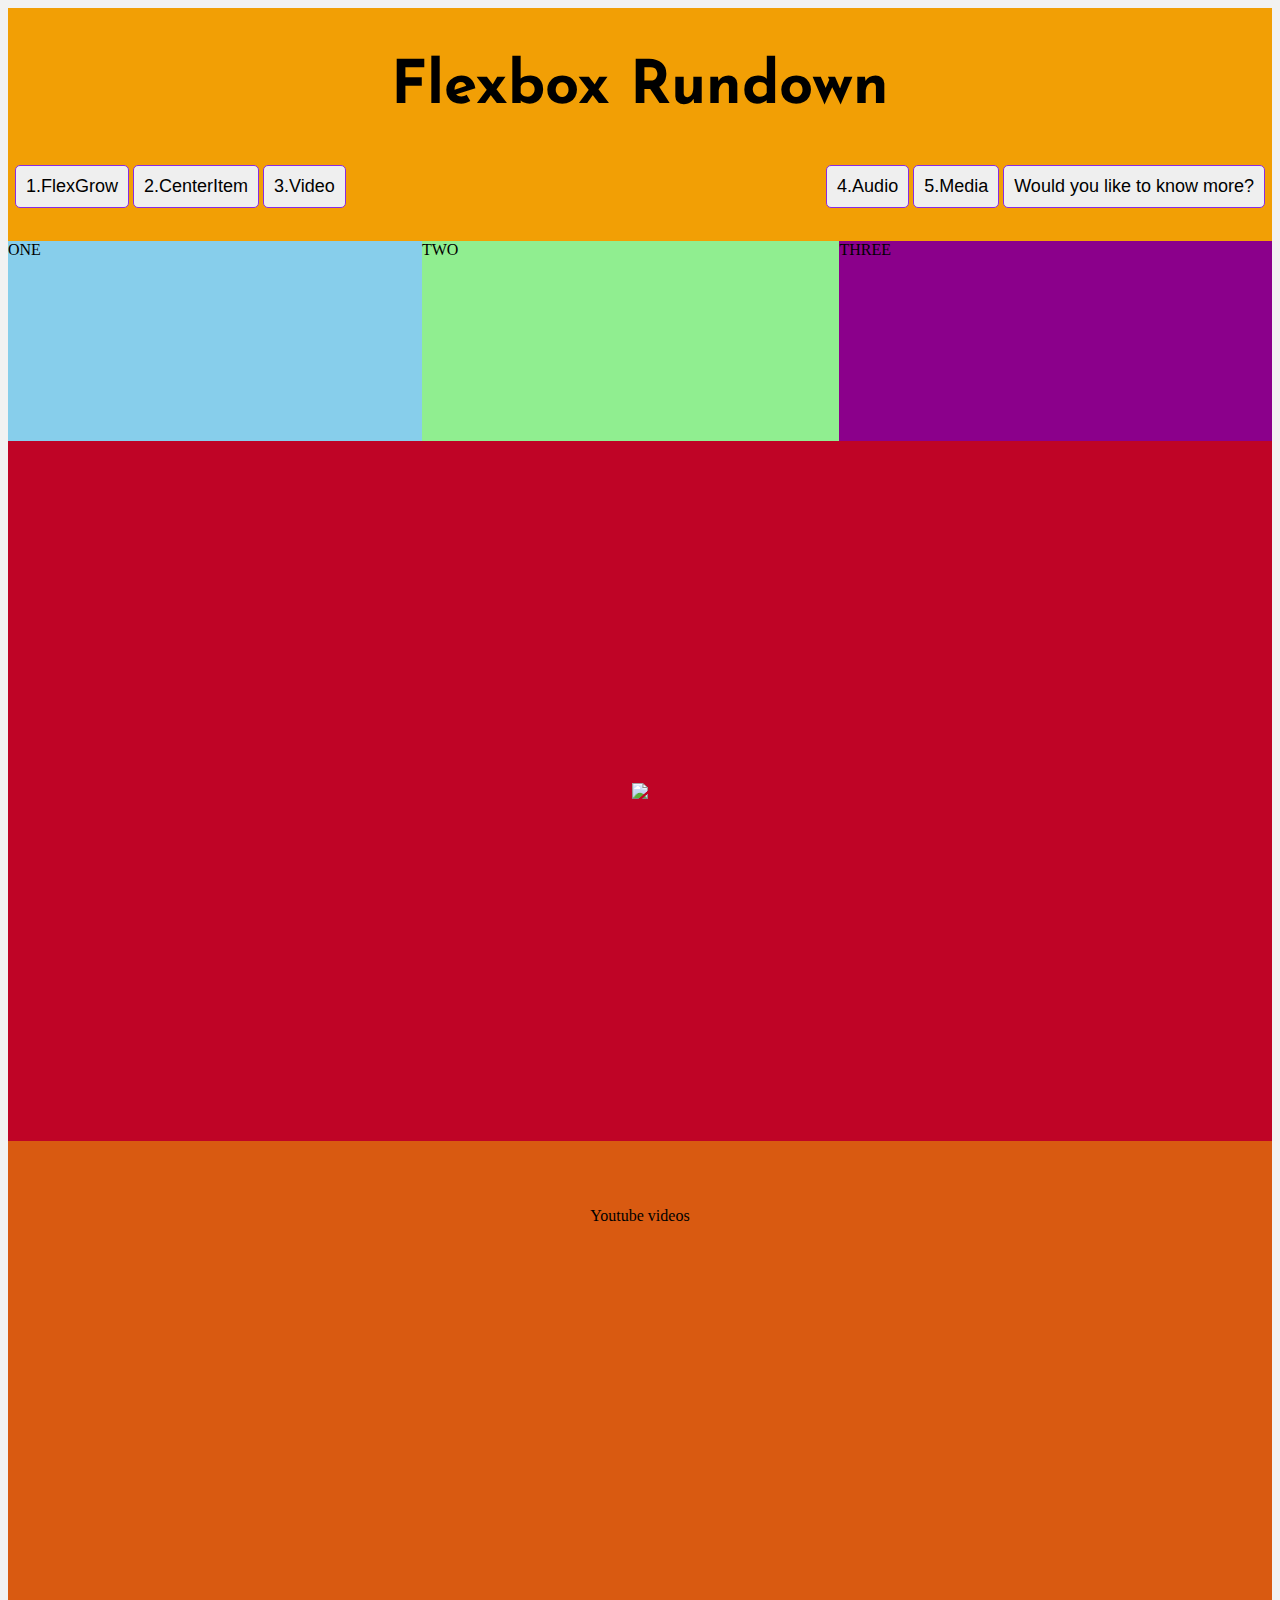
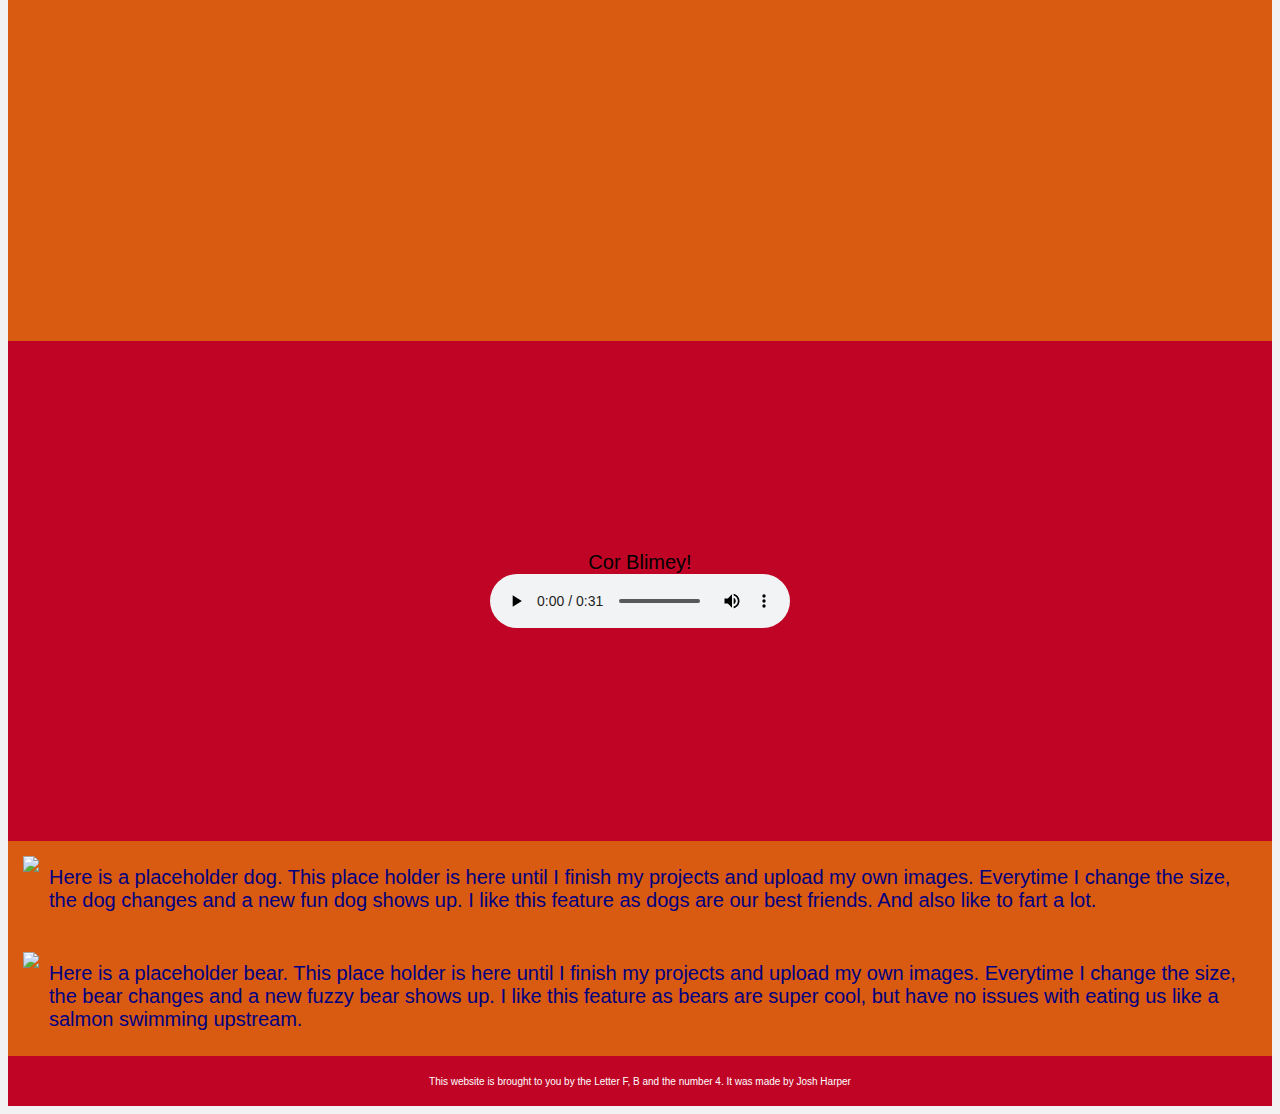
==== index.html @ ed11a553 "Graphic and Web Design Coding Worksheet 4 Completed" ====
<!DOCTYPE html>
<html lang="en">
<head>
    <meta charset="UTF-8">
    <meta http-equiv="X-UA-Compatible" content="IE=edge">
    <meta name="viewport" content="width=device-width, initial-scale=1.0">

    <link rel="stylesheet" href="styles.css">
    <style>
        @import url('https://fonts.googleapis.com/css2?family=Josefin+Sans&display=swap');
        </style>
    <title>Let's Flexbox!</title>

</head>
<body>
    

    <!--Header title and menu begin here-->
    <header>
              <h1>Flexbox Rundown</h1>       


                  <ul>
                     <div class="container-navigation">
                          <button>1.FlexGrow</button>
                          <button>2.CenterItem</button>
                          <button>3.Video</button>
                          <button class="push">4.Audio</button>
                          <button>5.Media</button>
                          <a href="button.html" target="_blank"><button>Would you like to know more?</button></a>


                        </div>
                  </ul>
    </header>
    
    <!-- end of header information here -->
 
   
        <main>
            <div class="section-one">
                <div class="flexgrow-container">
                    <div class="box1">ONE</div>
                    <div class="box2">TWO</div>
                    <div class="box3">THREE</div>

                </div>

            </div>

            <div class="section-two">
                

                    <img src="http://placekitten.com/600/400"></img>

                
            </div>

            <!-- video goes below -->

            <div class="section-three">
                Youtube videos 


                <iframe width="560" height="315" src="https://www.youtube.com/embed/vodnI38cNI0" title="YouTube video player" frameborder="0" allow="accelerometer; autoplay; clipboard-write; encrypted-media; gyroscope; picture-in-picture" allowfullscreen></iframe>
                
                <iframe width="560" height="315" src="https://www.youtube.com/embed/SGJFWirQ3ks" title="YouTube video player" frameborder="0" allow="accelerometer; autoplay; clipboard-write; encrypted-media; gyroscope; picture-in-picture" allowfullscreen></iframe>


            </div>

            <div class="section-four">

                <figure>
                    <figcaption>Cor Blimey!</figcaption>
                    <audio
                        controls src="audio/corblimeygovernorfnl.m4a">
                            Your browser does not support the
                            <code>audio</code> element.
                    </audio>
                </figure>

 

            </div>

            <div class ="section-five">
                
                <div class="media-container">
                    
                        <img src="https://placedog.net/400/600">
                    
                    <div class="mediacontent">Here is a placeholder dog. This place holder is here until I finish my projects and upload my own images. Everytime I change the size, the    dog changes and a new fun dog shows up. I like this feature as dogs are our best friends. And also like to fart a lot. </div>

                </div>
                

                <div class="media-container">
                    <div class="image">
                        <img src="https://placebear.com/400/600">
                    </div>
                    <div class="mediacontent">Here is a placeholder bear. This place holder is here until I finish my projects and upload my own images. Everytime I change the size, the bear changes and a new fuzzy bear shows up. I like this feature as bears are super cool, but have no issues with eating us like a salmon swimming upstream. </div>
                </div>
                
                

            </div>
        

        </main> 

        <footer>
            <p> This website is brought to you by 
                the Letter F, B and the number 4. 
                It was made by Josh Harper
            </p>
        </footer>
</body>
</html>
---- styles.css ----
body{
    background-color: #F2F2F2;
}

/* header sytles */

header {
    background-color: #F29F05;
    padding: 10px 0px 10px 0px;
}


/* section one flex grow and shrink */

.section-one {
    background-color: blueviolet;
    }

.flexgrow-container {
    display: flex;
}

.box1 {
    background-color: skyblue;
    
    height: 200px;
    flex: 1 1 auto;

}

.box2 {

    background-color: lightgreen;
    
    height: 200px;
    flex: 1 1 auto;
}

.box3 {

    background-color: darkmagenta;
    
    height: 200px;
    flex: 1 1 auto;

}

/* section 2 center item */

.section-two {
    background-color: #BF0426;
    height: 700px;
    display: flex;
    align-items: center;
    justify-content: center;
}

/* section 3 youtube video */

.section-three {
    background-color: #D95A11;
    height: 800px;
    display: flex;
    align-items: center;
    justify-content: center;
    flex-direction: column;
}
figcaption {
    font-family: Impact, Haettenschweiler, 'Arial Narrow Bold', sans-serif;
    font-size: 20px;
    text-align: center;
}

iframe { 
    padding: 5px;
    
}


/* section 4 embed audio */

.section-four {
    background-color: #BF0426;
    height: 500px;
    display: flex;
    align-items: center;
    justify-content: center;
    
}

/* section 5 media items */

.section-five {
    background-color: #D95A11;
}


h1 {
    font-family: 'Josefin Sans', Verdana, Geneva, Tahoma, sans-serif;
    font-size: 60px;
    text-align: center;
}

ul {
    list-style-type: none;
    padding: 5px;
}

.container-navigation {
    display: flex;
    flex-wrap: wrap;
    flex-direction: row;
    justify-content: flex-start;
}

.push {
    margin-left: auto;
}

button{
    border: 1px solid blueviolet;
    border-radius: 5px;
    font-family: Verdana, Geneva, Tahoma, sans-serif;
    font-size: large;
    padding: 10px;
    margin: 2px;
    transition-duration: .4s;
}

button:hover {
    background-color: limegreen;
    color: white;
}

button:active {
    background-color: #3e8e41;
    box-shadow: 0 5px darkred;
    transform: translateY(4px);
}

.button-one-section {
    background-color: #BF0426;
    padding: 20px 0px;
    display: flex;
    justify-content: center;
    align-items: center;
}

.button-top-img {
    border: 3px solid white;
    border-radius: 10px;
    box-shadow: 10px 10px 20px black;
    width: 70%;
}
.media-container {
    display: flex;
    justify-content: flex-start;
    flex-wrap: wrap;
    padding: 15px 25px 15px 15px;
}

.media-container .mediacontent {
    flex: 1;
    padding: 10px;
}

.mediacontent {
    font-family: Verdana, Geneva, Tahoma, sans-serif;
    color: navy;
    font-size: 20px;
}

footer {
    background-color: #BF0426;
    height: 30px;
    text-align: center;
    font-family: 'Segoe UI', Tahoma, Geneva, Verdana, sans-serif;
    font-size: x-small;
    color: white;
    padding: 10px 0px;
}
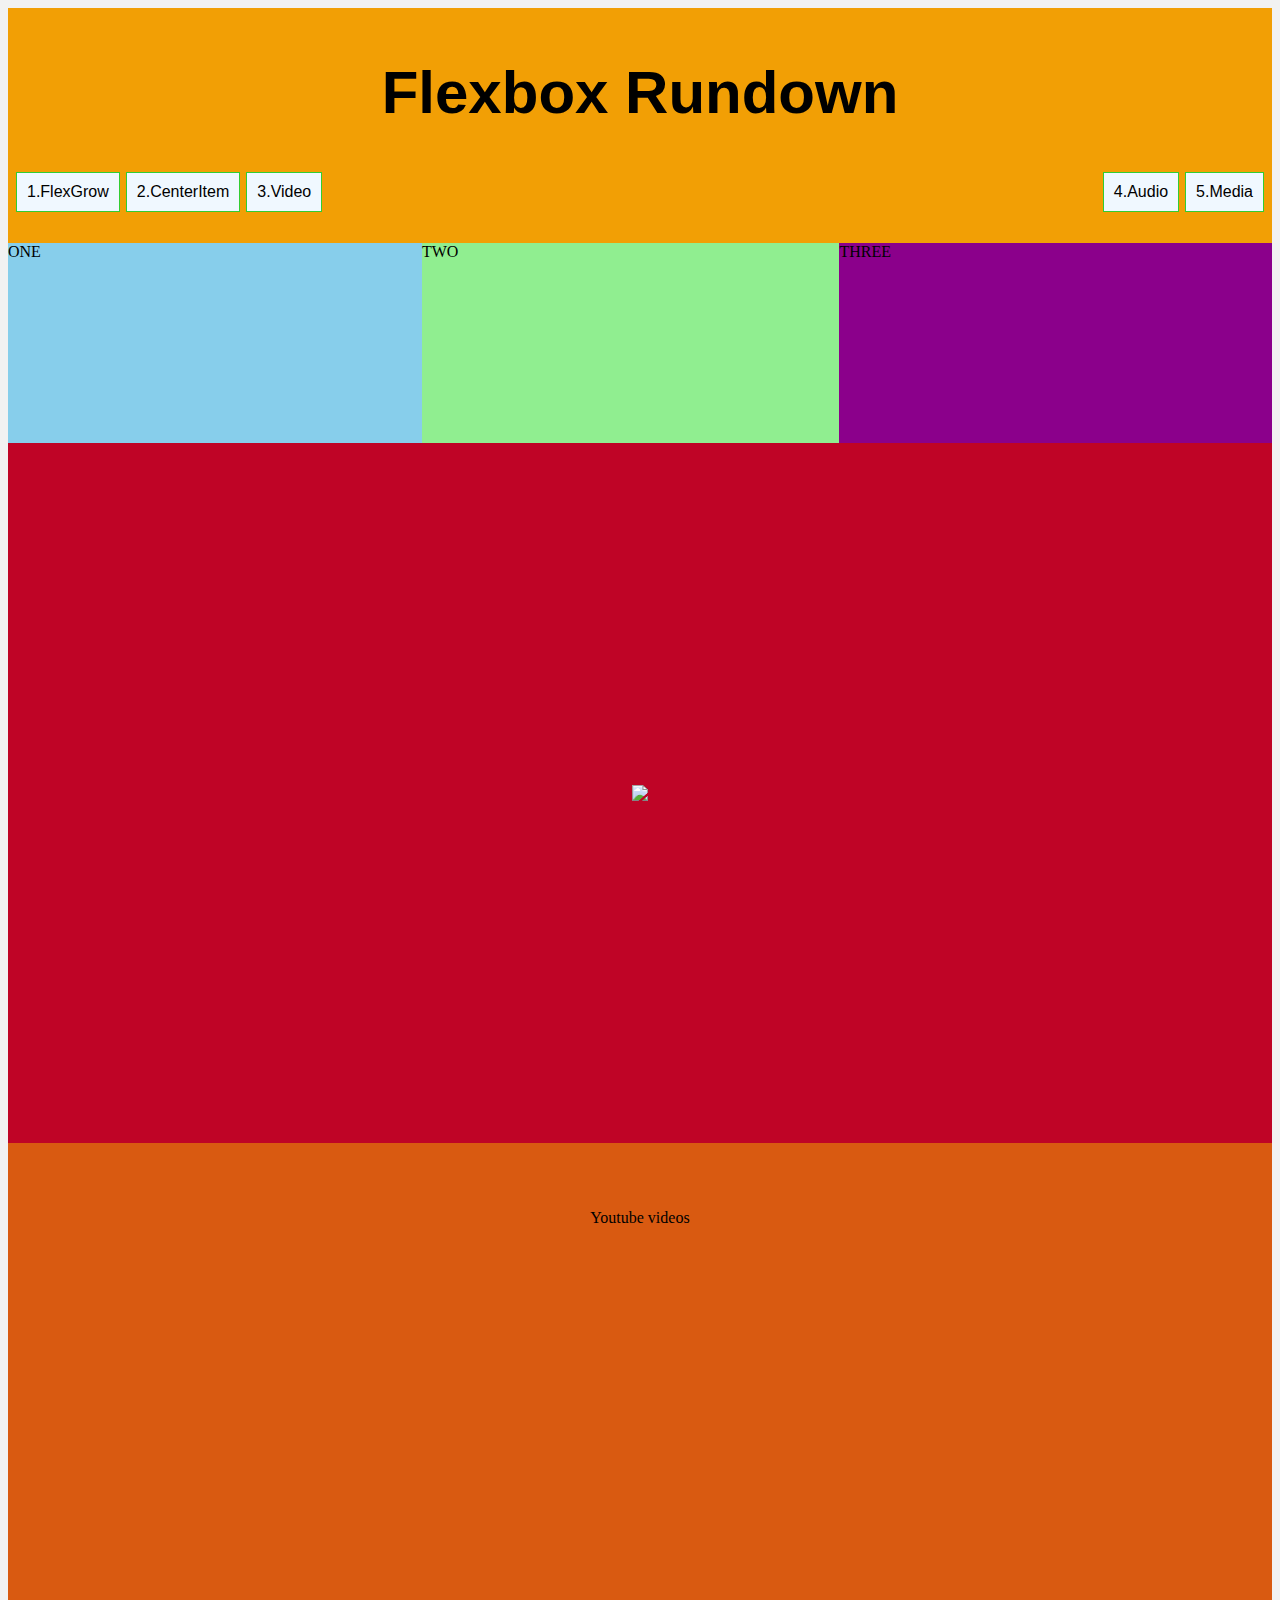
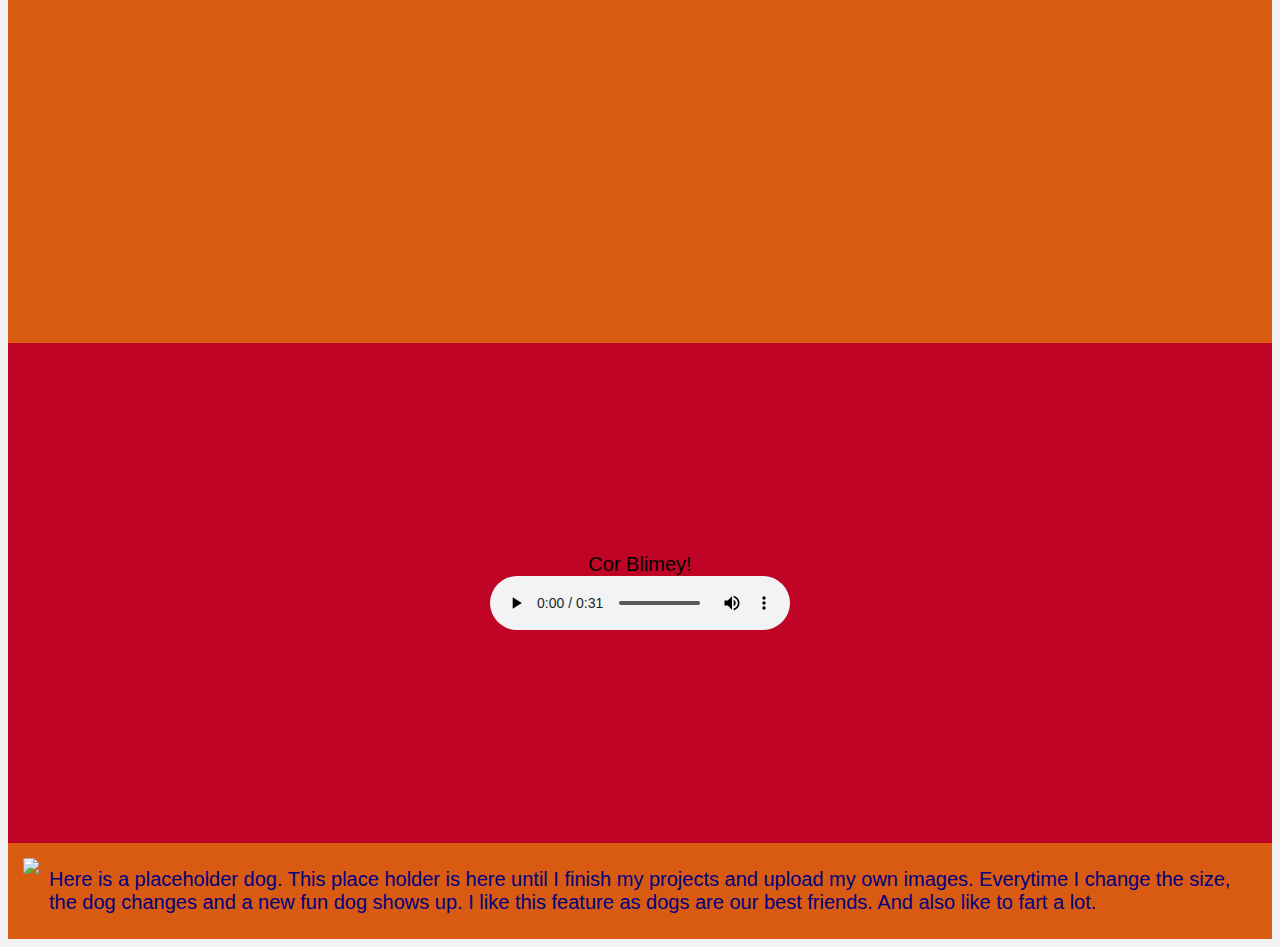
==== commit 4ff2025b: "worksheet 4 completed" ====
--- a/index.html
+++ b/index.html
@@ -6,9 +6,7 @@
     <meta name="viewport" content="width=device-width, initial-scale=1.0">
 
     <link rel="stylesheet" href="styles.css">
-    <style>
-        @import url('https://fonts.googleapis.com/css2?family=Josefin+Sans&display=swap');
-        </style>
+   
     <title>Let's Flexbox!</title>
 
 </head>
@@ -17,17 +15,17 @@
 
     <!--Header title and menu begin here-->
     <header>
-              <h1>Flexbox Rundown</h1>       
+              <h1>Flexbox Rundown</h1>     
 
 
                   <ul>
                      <div class="container-navigation">
-                          <button>1.FlexGrow</button>
-                          <button>2.CenterItem</button>
-                          <button>3.Video</button>
-                          <button class="push">4.Audio</button>
-                          <button>5.Media</button>
-                          <a href="button.html" target="_blank"><button>Would you like to know more?</button></a>
+                          <li>1.FlexGrow</li>
+                          <li>2.CenterItem</li>
+                          <li>3.Video</li>
+                          <li class="push">4.Audio</li>
+                          <li>5.Media</li>
+                    
 
 
                         </div>
@@ -93,27 +91,8 @@
                     <div class="mediacontent">Here is a placeholder dog. This place holder is here until I finish my projects and upload my own images. Everytime I change the size, the    dog changes and a new fun dog shows up. I like this feature as dogs are our best friends. And also like to fart a lot. </div>
 
                 </div>
-                
-
-                <div class="media-container">
-                    <div class="image">
-                        <img src="https://placebear.com/400/600">
-                    </div>
-                    <div class="mediacontent">Here is a placeholder bear. This place holder is here until I finish my projects and upload my own images. Everytime I change the size, the bear changes and a new fuzzy bear shows up. I like this feature as bears are super cool, but have no issues with eating us like a salmon swimming upstream. </div>
-                </div>
-                
-                
-
-            </div>
-        
-
         </main> 
 
-        <footer>
-            <p> This website is brought to you by 
-                the Letter F, B and the number 4. 
-                It was made by Josh Harper
-            </p>
-        </footer>
+       
 </body>
 </html>--- a/styles.css
+++ b/styles.css
@@ -21,6 +21,13 @@
 
 .flexgrow-container {
     display: flex;
+}
+li {
+    font-family: Verdana, Geneva, Tahoma, sans-serif;
+    padding: 10px;
+    margin: 0px 3px;
+    border: 1px solid limegreen;
+    background-color: aliceblue;
 }
 
 .box1 {
@@ -99,7 +106,7 @@
 
 
 h1 {
-    font-family: 'Josefin Sans', Verdana, Geneva, Tahoma, sans-serif;
+    font-family: Verdana, Geneva, Tahoma, sans-serif;
     font-size: 60px;
     text-align: center;
 }
@@ -130,31 +137,6 @@
     transition-duration: .4s;
 }
 
-button:hover {
-    background-color: limegreen;
-    color: white;
-}
-
-button:active {
-    background-color: #3e8e41;
-    box-shadow: 0 5px darkred;
-    transform: translateY(4px);
-}
-
-.button-one-section {
-    background-color: #BF0426;
-    padding: 20px 0px;
-    display: flex;
-    justify-content: center;
-    align-items: center;
-}
-
-.button-top-img {
-    border: 3px solid white;
-    border-radius: 10px;
-    box-shadow: 10px 10px 20px black;
-    width: 70%;
-}
 .media-container {
     display: flex;
     justify-content: flex-start;
@@ -173,12 +155,3 @@
     font-size: 20px;
 }
 
-footer {
-    background-color: #BF0426;
-    height: 30px;
-    text-align: center;
-    font-family: 'Segoe UI', Tahoma, Geneva, Verdana, sans-serif;
-    font-size: x-small;
-    color: white;
-    padding: 10px 0px;
-}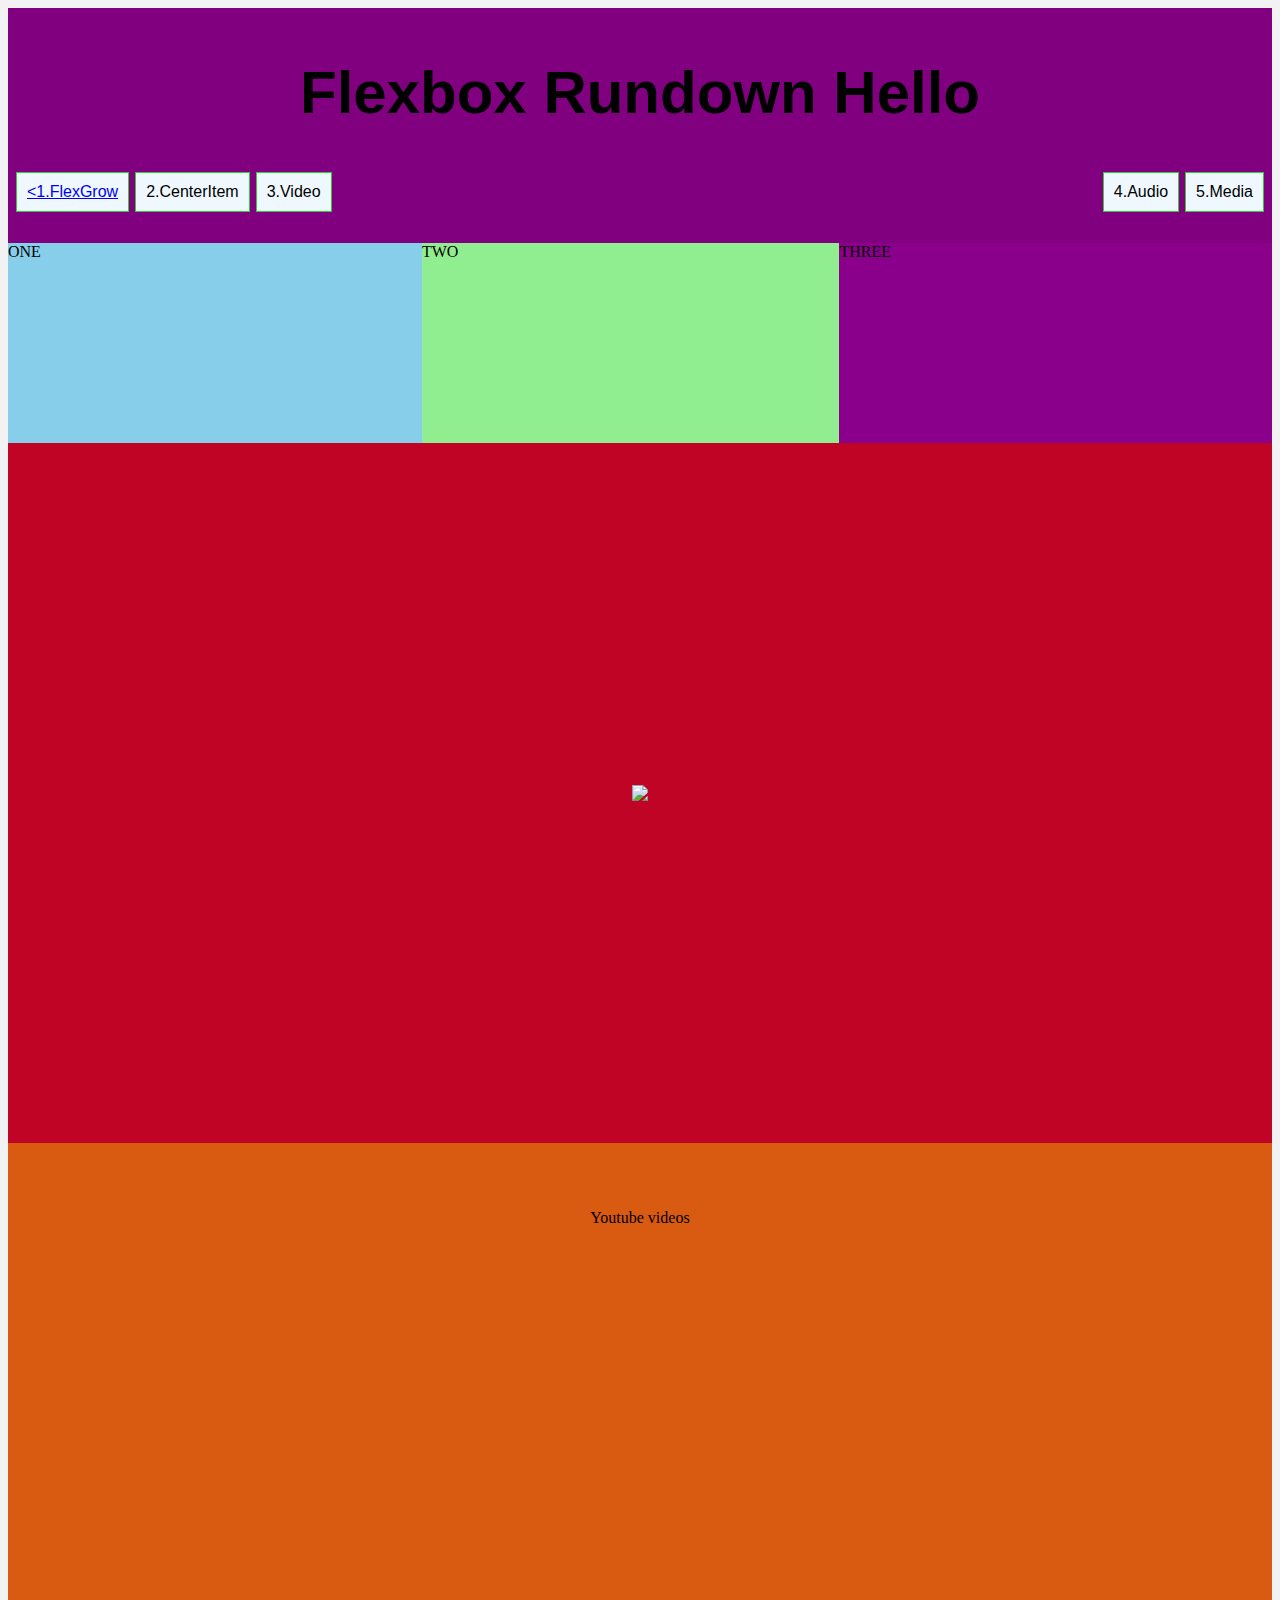
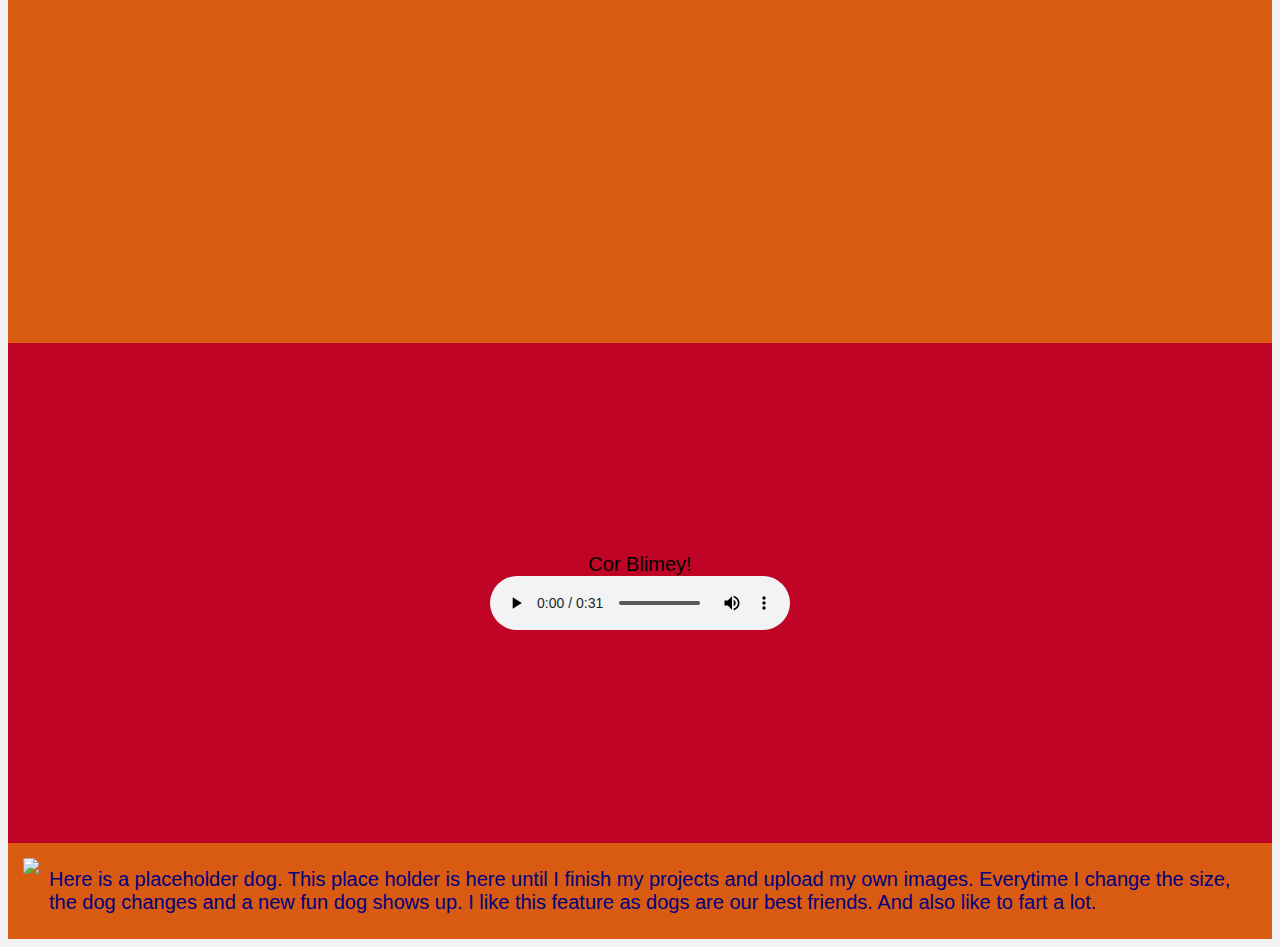
==== commit 88aa201d: "dog image" ====
--- a/index.html
+++ b/index.html
@@ -11,25 +11,27 @@
 
 </head>
 <body>
+   
     
 
     <!--Header title and menu begin here-->
     <header>
-              <h1>Flexbox Rundown</h1>     
+              <h1>Flexbox Rundown Hello</h1>     
 
 
                   <ul>
                      <div class="container-navigation">
-                          <li>1.FlexGrow</li>
+                          <li><a href="#section-three"><1.FlexGrow</a></li>
                           <li>2.CenterItem</li>
                           <li>3.Video</li>
                           <li class="push">4.Audio</li>
                           <li>5.Media</li>
+                        </ul>
                     
 
 
                         </div>
-                  </ul>
+                  
     </header>
     
     <!-- end of header information here -->
@@ -49,7 +51,7 @@
             <div class="section-two">
                 
 
-                    <img src="http://placekitten.com/600/400"></img>
+                    <img src="http://placekitten.com/600/400">
 
                 
             </div>
--- a/styles.css
+++ b/styles.css
@@ -1,5 +1,3 @@
-
-
 
 body{
     background-color: #F2F2F2;
@@ -8,7 +6,7 @@
 /* header sytles */
 
 header {
-    background-color: #F29F05;
+    background-color: purple;
     padding: 10px 0px 10px 0px;
 }
 
@@ -35,7 +33,6 @@
     
     height: 200px;
     flex: 1 1 auto;
-
 }
 
 .box2 {
